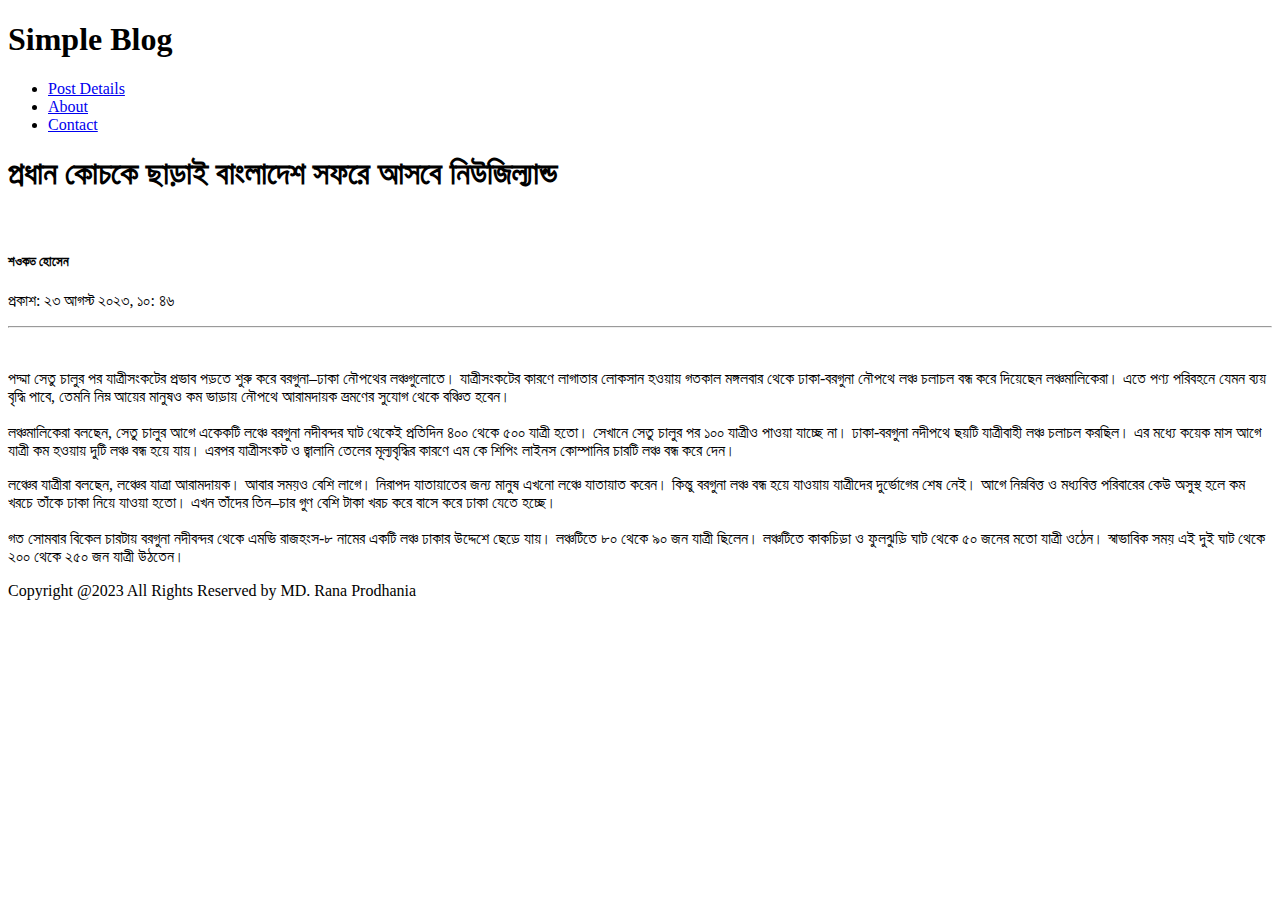
==== pages/post-2.html @ 0cf2f847 "fix: navbar link and logo name" ====
<!DOCTYPE html>
<html lang="en">
<head>
    <meta charset="UTF-8">
    <meta name="viewport" content="width=device-width, initial-scale=1.0">
    <title>প্রধান কোচকে ছাড়াই বাংলাদেশ সফরে আসবে নিউজিল্যান্ড</title>
    <link rel="stylesheet" href="./../css/style.css">
</head>
<body>
    <!-- Navbar Section Start -->
    <header class="main-head">
        <nav>
          <h1 class="logo">Simple Blog</h1>
          <ul class="nav-links">
            <li><a href="./post_details.html">Post Details</a></li>
          <li><a href="./about.html">About</a></li>
          <li><a href="./contact.html">Contact</a></li>
          </ul>
        </nav>
      </header>
      <!-- Navbar Section End -->
      <main >
        
            <h1>প্রধান কোচকে ছাড়াই বাংলাদেশ সফরে আসবে নিউজিল্যান্ড</h1>
        <div class="avatar">
            <img src="./../images/profile pic.webp" alt="" srcset="">
            <h5>শওকত হোসেন</h5>
            
        </div>
        <p class="date">প্রকাশ: ২৩ আগস্ট ২০২৩, ১০: ৪৬</p>
        <hr>
        <img src="./../images/blog-image-2.webp" alt="" srcset="">
        <p class="post-content">পদ্মা সেতু চালুর পর যাত্রীসংকটের প্রভাব পড়তে শুরু করে বরগুনা–ঢাকা নৌপথের লঞ্চগুলোতে। যাত্রীসংকটের কারণে লাগাতার লোকসান হওয়ায় গতকাল মঙ্গলবার থেকে ঢাকা-বরগুনা নৌপথে লঞ্চ চলাচল বন্ধ করে দিয়েছেন লঞ্চমালিকেরা। এতে পণ্য পরিবহনে যেমন ব্যয় বৃদ্ধি পাবে, তেমনি নিম্ন আয়ের মানুষও কম ভাড়ায় নৌপথে আরামদায়ক ভ্রমণের সুযোগ থেকে বঞ্চিত হবেন। <br><br>লঞ্চমালিকেরা বলছেন, সেতু চালুর আগে একেকটি লঞ্চে বরগুনা নদীবন্দর ঘাট থেকেই প্রতিদিন ৪০০ থেকে ৫০০ যাত্রী হতো। সেখানে সেতু চালুর পর ১০০ যাত্রীও পাওয়া যাচ্ছে না। ঢাকা-বরগুনা নদীপথে ছয়টি যাত্রীবাহী লঞ্চ চলাচল করছিল। এর মধ্যে কয়েক মাস আগে যাত্রী কম হওয়ায় দুটি লঞ্চ বন্ধ হয়ে যায়। এরপর যাত্রীসংকট ও জ্বালানি তেলের মূল্যবৃদ্ধির কারণে এম কে শিপিং লাইনস কোম্পানির চারটি লঞ্চ বন্ধ করে দেন। </p>
        <p class="post-content">লঞ্চের যাত্রীরা বলছেন, লঞ্চের যাত্রা আরামদায়ক। আবার সময়ও বেশি লাগে। নিরাপদ যাতায়াতের জন্য মানুষ এখনো লঞ্চে যাতায়াত করেন। কিন্তু বরগুনা লঞ্চ বন্ধ হয়ে যাওয়ায় যাত্রীদের দুর্ভোগের শেষ নেই। আগে নিম্নবিত্ত ও মধ্যবিত্ত পরিবারের কেউ অসুস্থ হলে কম খরচে তাঁকে ঢাকা নিয়ে যাওয়া হতো। এখন তাঁদের তিন–চার গুণ বেশি টাকা খরচ করে বাসে করে ঢাকা যেতে হচ্ছে। <br><br>গত সোমবার বিকেল চারটায় বরগুনা নদীবন্দর থেকে এমভি রাজহংস-৮ নামের একটি লঞ্চ ঢাকার উদ্দেশে ছেড়ে যায়। লঞ্চটিতে ৮০ থেকে ৯০ জন যাত্রী ছিলেন। লঞ্চটিতে কাকচিড়া ও ফুলঝুড়ি ঘাট থেকে ৫০ জনের মতো যাত্রী ওঠেন। স্বাভাবিক সময় এই দুই ঘাট থেকে ২০০ থেকে ২৫০ জন যাত্রী উঠতেন। </p>
       
      </main>
      <!-- Footer Section Start -->
    <footer >
        <p>Copyright @2023 All Rights Reserved by <span>MD. Rana Prodhania</span></p>
      </footer>
      <!-- Footer Section End -->
</body>
</html>
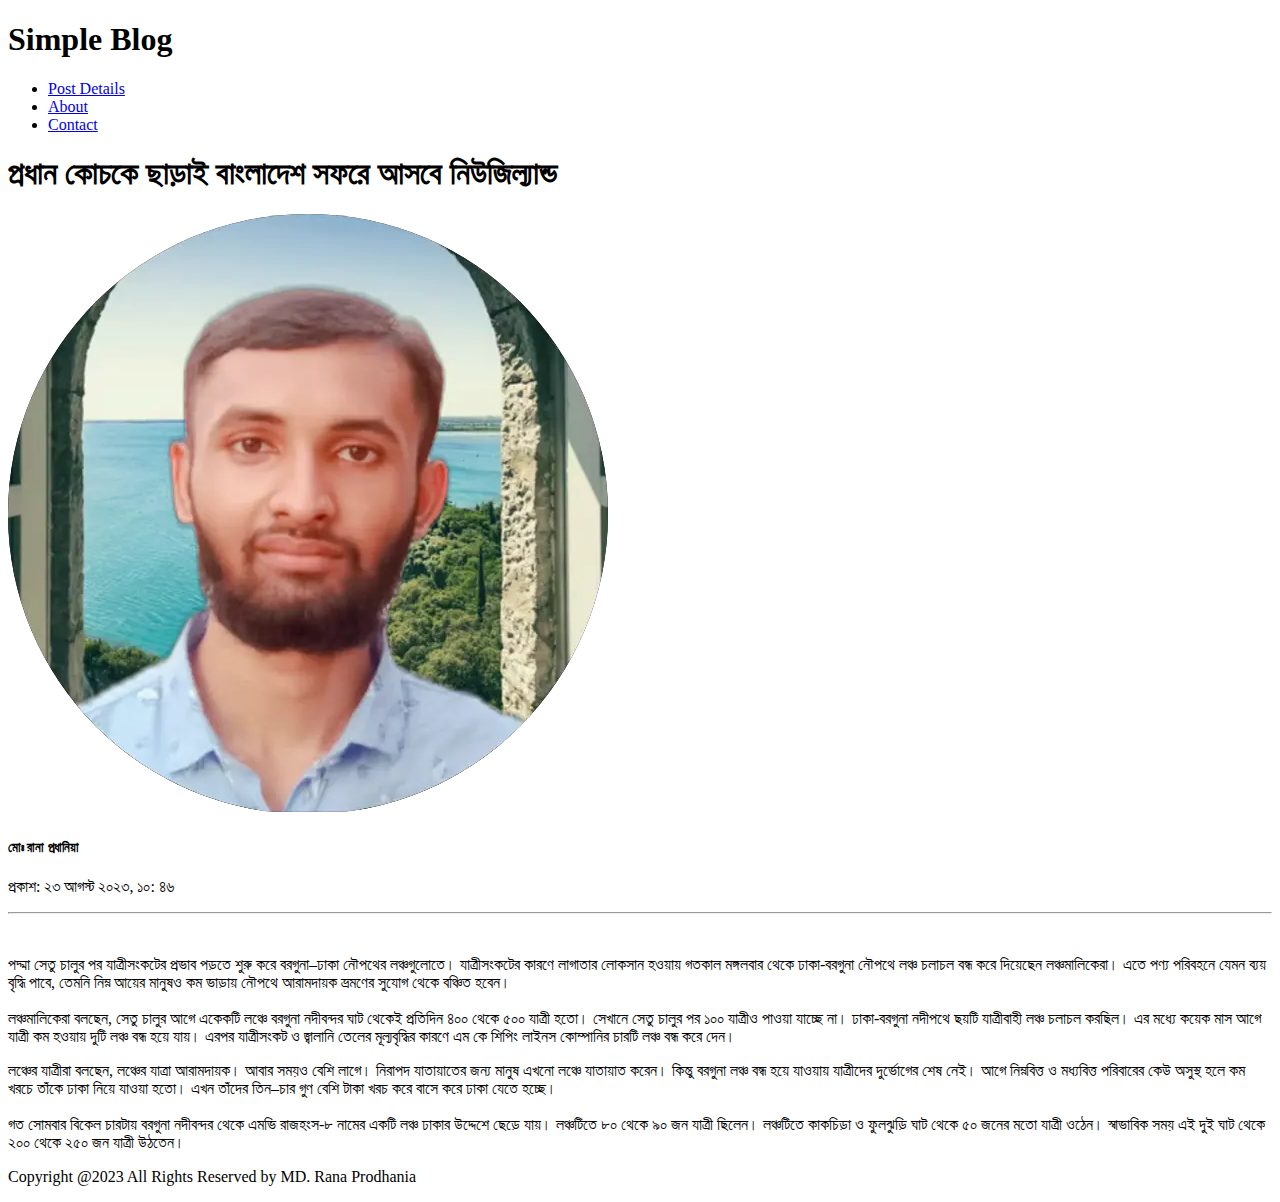
==== commit 77542a37: "style: photo updated" ====
--- a/pages/post-2.html
+++ b/pages/post-2.html
@@ -23,8 +23,8 @@
         
             <h1>প্রধান কোচকে ছাড়াই বাংলাদেশ সফরে আসবে নিউজিল্যান্ড</h1>
         <div class="avatar">
-            <img src="./../images/profile pic.webp" alt="" srcset="">
-            <h5>শওকত হোসেন</h5>
+            <img src="./../images/Rana.webp" alt="" srcset="">
+            <h5>মোঃ রানা প্রধানিয়া</h5>
             
         </div>
         <p class="date">প্রকাশ: ২৩ আগস্ট ২০২৩, ১০: ৪৬</p>
